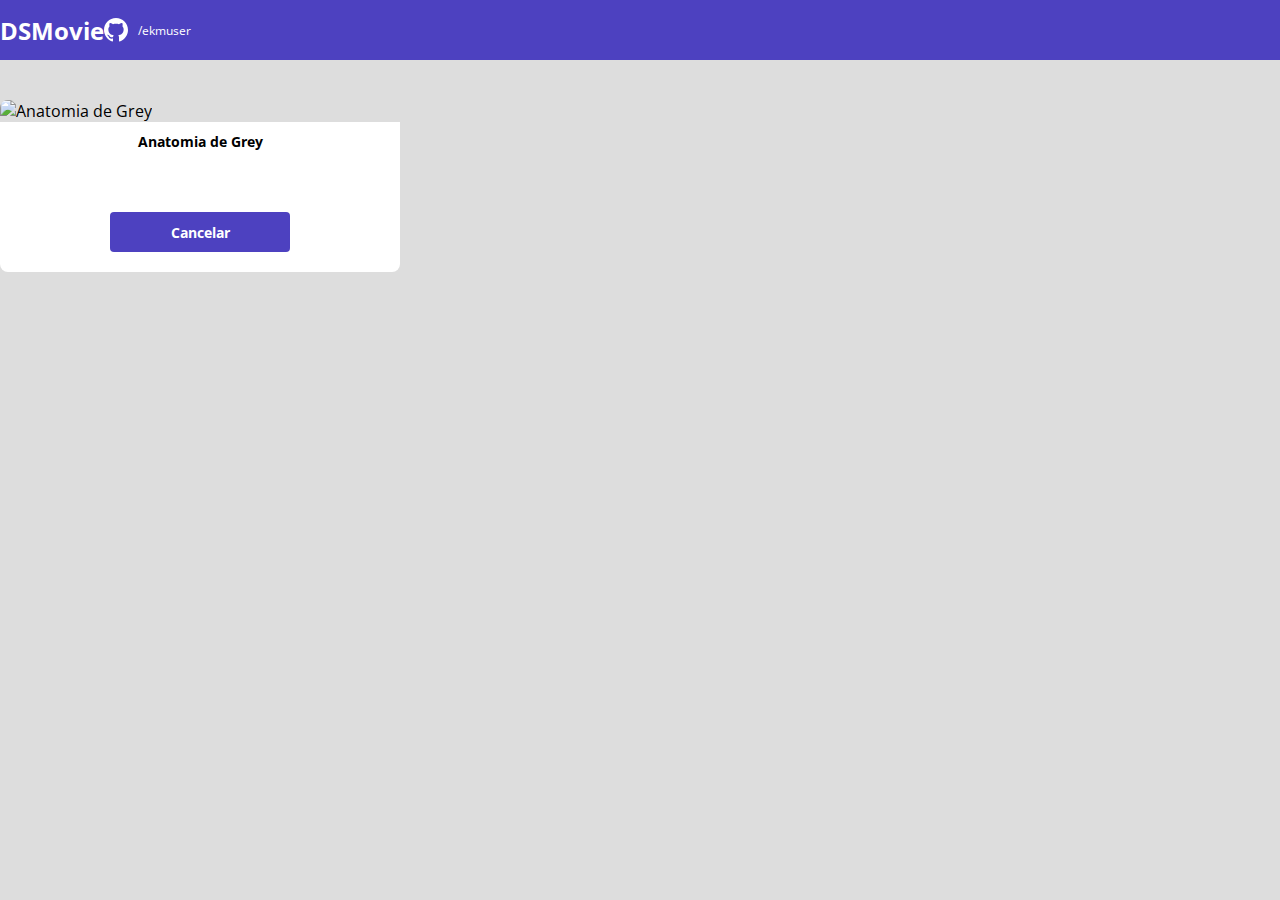
==== form.html @ 24a82a7b "Formulario parte 1" ====
<!DOCTYPE html>
<html lang="pt-br">

<head>
    <meta charset="UTF-8">
    <meta http-equiv="X-UA-Compatible" content="IE=edge">
    <meta name="viewport" content="width=device-width, initial-scale=1.0">
    <title>DSMovie</title>

    <link href="https://cdn.jsdelivr.net/npm/bootstrap@5.1.3/dist/css/bootstrap.min.css" rel="stylesheet"
        integrity="sha384-1BmE4kWBq78iYhFldvKuhfTAU6auU8tT94WrHftjDbrCEXSU1oBoqyl2QvZ6jIW3" crossorigin="anonymous">

    <link rel="stylesheet" href="css/styles.css">
</head>

<body>
    <header>
        <nav class="container">
            <h1>DSMovie</h1>
            <div class="dsmovie-contact-container">
                <img src="img/Vector.svg" alt="github">
                <a href="https://github.com/ekmuser">/ekmuser</a>
            </div>
        </nav>
    </header>

    <main>
        <section id="dsmovie-form-section">

            <div class="container dsmovie-form-container">

                <div>
                    <div class="dsmovie-card">
                        <img src="https://www.themoviedb.org/t/p/w533_and_h300_bestv2/dpzC0ACzwkVporKvzZGvNFOBFr6.jpg"
                            alt="Anatomia de Grey">
                        <div class="dsmovie-card-description">
                            <h3>Anatomia de Grey</h3>
                            <a class="dsmovie-btn" href="index.html">Cancelar</a>
                        </div>
                    </div>
                </div>



            </div>
        </section>
    </main>

</body>

</html>
---- css/styles.css ----
@import url('https://fonts.googleapis.com/css2?family=Open+Sans:wght@300;400;700&display=swap');

:root {
    --bg-gray:#ddd; 
    --text-gray: #4A4A4A; 
    --color-primary: #4d41c0;
    --white: #fff;
}

* {
    margin: 0;
    box-sizing: border-box;
    font-family: 'Open Sans', sans-serif;
}

h1, h2, h3, h4, h5, h6 {
    margin: 0;
}

html, body {
    background-color: var(--bg-gray);

}
header {
    background-color: var(--color-primary);
    color: var(--white);
    height: 60px;
    display: flex;
    align-items: center;
}

nav {
    display: flex;
    align-items: center;
    justify-content: space-between;
}

nav h1 {
    font-size: 24px;
    font-weight: 700;
}

nav a {
    font-size: 12px;
    font-weight: 400;
}

a, a:hover {
    text-decoration: none;
    color: unset;
}

.dsmovie-contact-container {
    display: flex;
    align-items: center;
}

.dsmovie-contact-container img {
    margin-right: 10px;
}

#dsmovie-card-list {
    padding: 40px 0;
}

.dsmovie-card{
    width: 100%;
}

.dsmovie-card img {
    width: 100%;
    border-radius: 8px 8px 0 0;
}

.dsmovie-card-description {
    background-color: var(--white);
    padding: 10px 0 20px 0 ;
    display: flex;
    flex-direction: column; 
    align-items: center;
    justify-content: space-between;
    border-radius: 0 0 8px 8px;
    min-height: 150px;
}

.dsmovie-card-description h3 {
    font-size: 14px;
    font-weight: 700;
    margin-bottom: 25px;
}

.dsmovie-btn, .dsmovie-btn:hover {
    width: 180px;
    height: 40px;
    background-color: var(--color-primary);
    color: var(--white);
    font-size: 14px;
    font-weight: 700;
    display: flex;
    align-items: center;
    justify-content: center;
    border-radius: 4px;
}

.dsmovie-form-container {
    padding: 40px 0px;
    max-width: 400px;
}
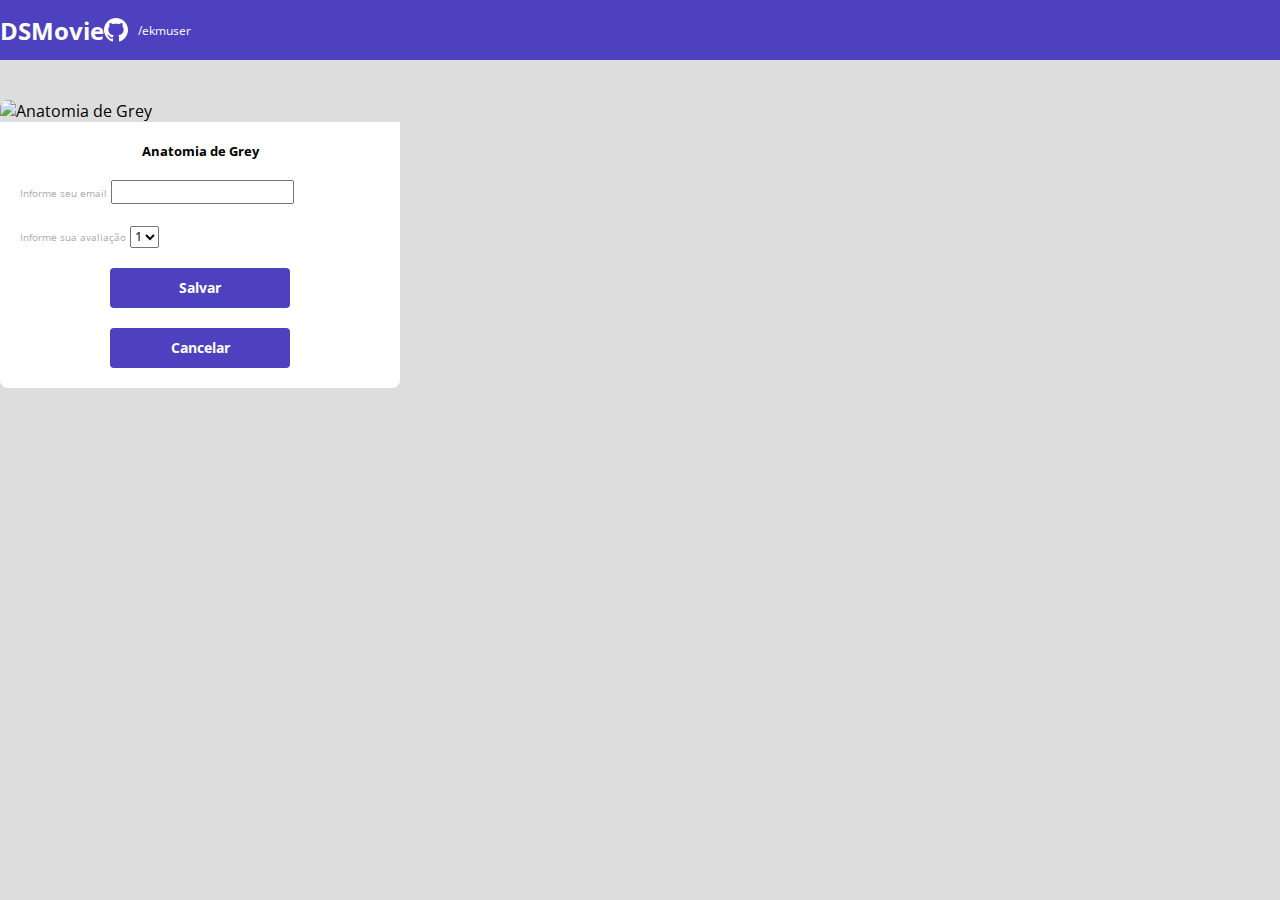
==== commit 8386475a: "Barra estrelas e avaliações" ====
--- a/form.html
+++ b/form.html
@@ -33,17 +33,38 @@
                     <div class="dsmovie-card">
                         <img src="https://www.themoviedb.org/t/p/w533_and_h300_bestv2/dpzC0ACzwkVporKvzZGvNFOBFr6.jpg"
                             alt="Anatomia de Grey">
-                        <div class="dsmovie-card-description">
+                        <div class="dsmovie-form-description">
                             <h3>Anatomia de Grey</h3>
-                            <a class="dsmovie-btn" href="index.html">Cancelar</a>
-                        </div>
-                    </div>
-                </div>
+                            <form class="dsmovie-form">
+                                <div class="form-group dsmovie-form-group">
+                                    <label for="email">Informe seu email</label>
+                                    <input class="form-control" type="email" id="email">
+                                </div>
+                                <div class="form-group dsmovie-form-group">
+                                    <label for="score">Informe sua avaliação</label>
+                                    <select class="form-control" name="score" id="score">
+                                        <option value="1">1</option>
+                                        <option value="2">2</option>
+                                        <option value="3">3</option>
+                                        <option value="4">4</option>
+                                        <option value="5">5</option>
+                                    </select>
+                                </div>
+                                <div class="dsmovie-form-btn-container">
+                                    <button class="dsmovie-btn" type="submit">Salvar</button>
+                                    <a class="dsmovie-btn" href="index.html">Cancelar</a>
+                                </div>
+                              </form>
 
 
 
-            </div>
-        </section>
+                                                                                                                                                                                        </div>
+                                                                                                                                                                                    </div>
+                                                                                                                                                                                </div>
+
+
+
+                                                                                                                                                                        </div>    </section>
     </main>
 
 </body>
--- a/css/styles.css
+++ b/css/styles.css
@@ -5,6 +5,8 @@
     --text-gray: #4A4A4A; 
     --color-primary: #4d41c0;
     --white: #fff;
+    --text-light-gray: #aaa;
+    --star-wellow: rgba(255, 187, 58, 1);
 }
 
 * {
@@ -89,6 +91,30 @@
     margin-bottom: 25px;
 }
 
+.dsmovie-card-description-botton {
+    display: flex;
+    flex-direction: column;
+    align-items: center;
+}
+
+.dsmovie-card-description-botton h4 {
+    font-size: 16px;
+    font-weight: 700;
+    color: var(--star-wellow);
+}
+
+.dsmovie-card-description-botton img {
+    width: 22px;
+}
+
+.dsmovie-card-description-botton p {
+    font-size: 12px;
+    font-weight: 400;
+    color: var(--text-light-gray);
+    margin-bottom: 10px;
+    
+}
+
 .dsmovie-btn, .dsmovie-btn:hover {
     width: 180px;
     height: 40px;
@@ -100,9 +126,46 @@
     align-items: center;
     justify-content: center;
     border-radius: 4px;
+    border: 0;
 }
 
 .dsmovie-form-container {
     padding: 40px 0px;
     max-width: 400px;
+}
+
+.dsmovie-form-description {
+    background-color: var(--white);
+    padding: 20px;
+    display: flex;
+    flex-direction: column;
+    align-items: center;
+    border-radius: 0 0 8px 8px;
+}
+
+.dsmovie-form {
+    width: 100%;
+}
+
+.dsmovie-form-description h3 {
+    font-size: 13px;
+    font-weight: 700;
+    margin-bottom: 20px;
+}
+
+.dsmovie-form-group {
+    margin-bottom: 20px;
+}
+
+.dsmovie-form-group label {
+    font-size: 10px;
+    color: var(--text-light-gray);
+}
+
+.dsmovie-form-btn-container {
+    height: 100px;
+    display: flex;
+    flex-direction: column;
+    align-items: center;
+    justify-content: space-between;
 }